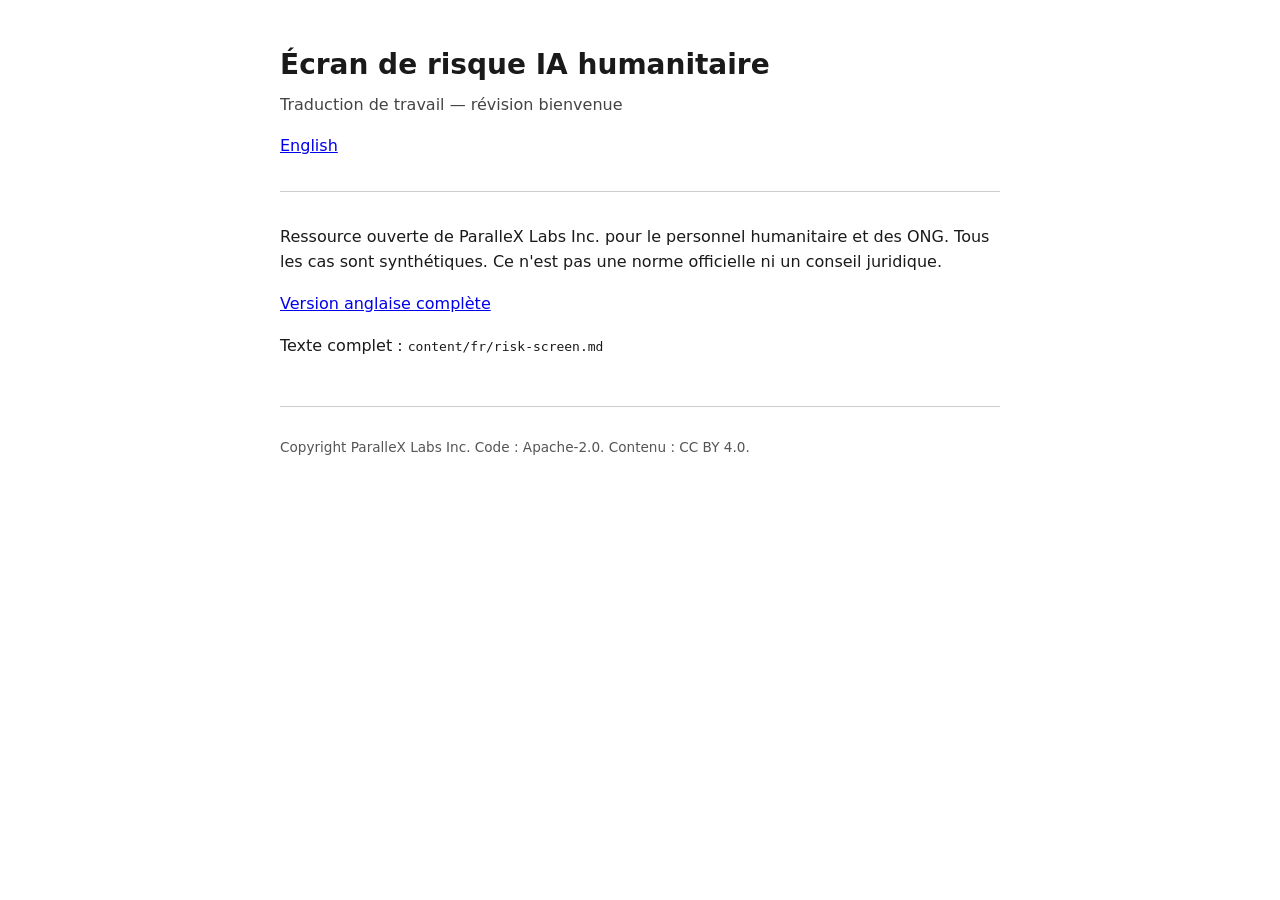
==== docs/fr/index.html @ 634b7db5 "Humanitarian AI Risk Screen 0.2.0 Seven-step AI-use risk screen with deterministic green, amber and " ====
<!DOCTYPE html>
<html lang="fr">
<head>
  <meta charset="utf-8">
  <meta name="viewport" content="width=device-width, initial-scale=1">
  <title>Écran de risque IA humanitaire</title>
  <link rel="stylesheet" href="../assets/style.css">
</head>
<body>
  <header role="banner">
    <h1>Écran de risque IA humanitaire</h1>
    <p class="tagline">Traduction de travail — révision bienvenue</p>
    <nav aria-label="Navigation principale">
      <ul>
        <li><a href="../index.html" hreflang="en">English</a></li>
      </ul>
    </nav>
  </header>
  <main role="main">
    <p>Ressource ouverte de ParalleX Labs Inc. pour le personnel humanitaire et des ONG. Tous les cas sont synthétiques. Ce n'est pas une norme officielle ni un conseil juridique.</p>
    <p><a href="../index.html">Version anglaise complète</a></p>
    <p>Texte complet : <code>content/fr/risk-screen.md</code></p>
  </main>
  <footer role="contentinfo">
    <p>Copyright ParalleX Labs Inc. Code : Apache-2.0. Contenu : CC BY 4.0.</p>
  </footer>
</body>
</html>
---- docs/assets/style.css ----
:root {
  --text: #1a1a1a;
  --bg: #ffffff;
  --border: #cccccc;
  --green: #2d6a4f;
  --amber: #7a5c00;
  --red: #9b2226;
  --focus: #005fcc;
}

* { box-sizing: border-box; }

body {
  font-family: system-ui, -apple-system, sans-serif;
  line-height: 1.6;
  max-width: 48rem;
  margin: 0 auto;
  padding: 1.5rem;
  color: var(--text);
  background: var(--bg);
}

header { margin-bottom: 2rem; border-bottom: 1px solid var(--border); padding-bottom: 1rem; }
.tagline { color: #444; margin-top: 0; }

nav ul {
  list-style: none;
  padding: 0;
  display: flex;
  flex-wrap: wrap;
  gap: 1rem;
}

nav a:focus-visible { outline: 3px solid var(--focus); outline-offset: 2px; }
nav a:focus:not(:focus-visible) { outline: none; }

h1 { font-size: 1.75rem; margin-bottom: 0.25rem; }

.outcome-badge {
  display: inline-block;
  font-weight: 700;
  padding: 0.15rem 0.5rem;
  border: 2px solid var(--border);
  border-radius: 4px;
}

.outcome-green { border-left: 6px solid var(--green); }
.outcome-amber { border-left: 6px solid var(--amber); }
.outcome-red { border-left: 6px solid var(--red); }

.outcome-list dt { margin-top: 1rem; font-weight: 600; }
.outcome-list dd { margin-left: 0; margin-bottom: 0.5rem; }

form fieldset {
  border: 1px solid var(--border);
  border-radius: 4px;
  margin: 1rem 0;
  padding: 1rem;
}

form legend { font-weight: 700; padding: 0 0.25rem; }

label { display: block; margin: 0.5rem 0 0.15rem; font-weight: 600; }

input[type="text"],
input[type="date"],
textarea,
select {
  width: 100%;
  padding: 0.5rem;
  font-size: 1rem;
  border: 1px solid var(--border);
  border-radius: 4px;
}

input:focus-visible,
textarea:focus-visible,
select:focus-visible,
button:focus-visible,
a:focus-visible,
summary:focus-visible,
[tabindex]:focus-visible {
  outline: 3px solid var(--focus);
  outline-offset: 2px;
}

input:focus:not(:focus-visible),
textarea:focus:not(:focus-visible),
select:focus:not(:focus-visible),
button:focus:not(:focus-visible),
a:focus:not(:focus-visible) {
  outline: none;
}

.checkbox-row {
  display: flex;
  align-items: flex-start;
  gap: 0.5rem;
  margin: 0.5rem 0;
}

.checkbox-row input { width: auto; margin-top: 0.3rem; }
.checkbox-row label { font-weight: 400; margin: 0; }

button {
  background: var(--text);
  color: var(--bg);
  border: none;
  padding: 0.6rem 1.2rem;
  font-size: 1rem;
  border-radius: 4px;
  cursor: pointer;
  margin-top: 1rem;
}

#result-panel {
  border: 2px solid var(--border);
  padding: 1rem;
  margin-top: 1.5rem;
  border-radius: 4px;
}

#result-panel[hidden] { display: none; }

table {
  width: 100%;
  border-collapse: collapse;
  font-size: 0.9rem;
}

th, td {
  border: 1px solid var(--border);
  padding: 0.5rem;
  text-align: left;
  vertical-align: top;
}

th { background: #f5f5f5; }

footer {
  margin-top: 3rem;
  padding-top: 1rem;
  border-top: 1px solid var(--border);
  font-size: 0.85rem;
  color: #555;
}

.sr-only {
  position: absolute;
  width: 1px;
  height: 1px;
  padding: 0;
  margin: -1px;
  overflow: hidden;
  clip: rect(0, 0, 0, 0);
  border: 0;
}
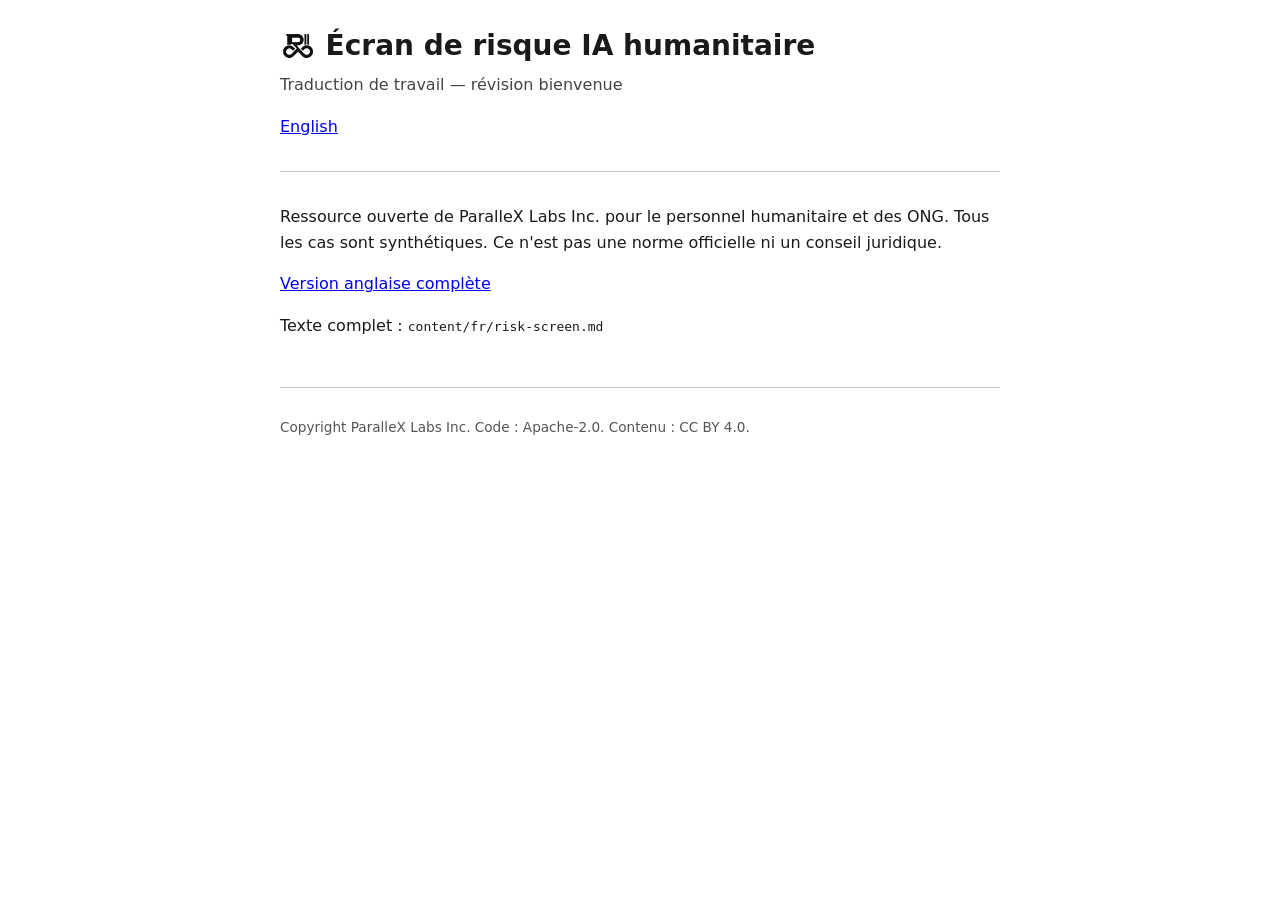
==== commit 07d3e2f7: "Add the ParalleX Labs logo to the README and site header, with favicons" ====
--- a/docs/fr/index.html
+++ b/docs/fr/index.html
@@ -5,10 +5,12 @@
   <meta name="viewport" content="width=device-width, initial-scale=1">
   <title>Écran de risque IA humanitaire</title>
   <link rel="stylesheet" href="../assets/style.css">
+  <link rel="icon" type="image/png" sizes="32x32" href="../assets/brand/parallex-favicon-32.png">
+  <link rel="apple-touch-icon" href="../assets/brand/parallex-apple-touch-180.png">
 </head>
 <body>
   <header role="banner">
-    <h1>Écran de risque IA humanitaire</h1>
+    <div class="brand-lockup"><picture class="brand-mark"><source media="(prefers-color-scheme: dark)" srcset="../assets/brand/parallex-mark-dark.png"><img src="../assets/brand/parallex-mark.png" alt="ParalleX Labs" width="36" height="36"></picture><h1>Écran de risque IA humanitaire</h1></div>
     <p class="tagline">Traduction de travail — révision bienvenue</p>
     <nav aria-label="Navigation principale">
       <ul>
--- a/docs/assets/style.css
+++ b/docs/assets/style.css
@@ -155,3 +155,8 @@
   clip: rect(0, 0, 0, 0);
   border: 0;
 }
+
+/* Company mark in the site header */
+.brand-lockup { display: inline-flex; align-items: center; gap: 0.6rem; }
+.brand-lockup h1 { margin: 0; }
+.brand-mark, .brand-mark img { display: block; width: 36px; height: 36px; flex: 0 0 auto; }
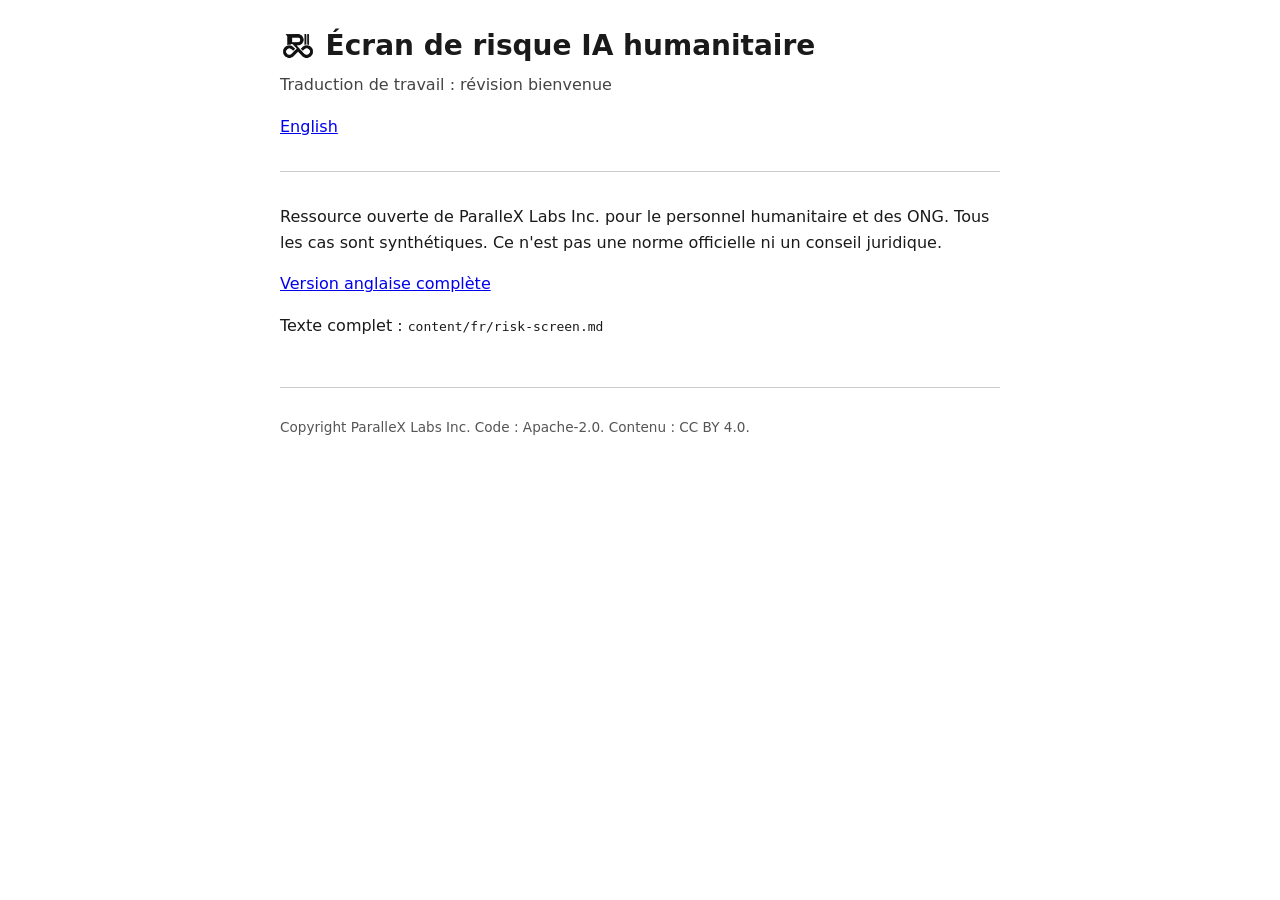
==== commit 260205c1: "Replace the dashes in headings, labels, page titles and prose with colons, commas and semicolons (Fr" ====
--- a/docs/fr/index.html
+++ b/docs/fr/index.html
@@ -11,7 +11,7 @@
 <body>
   <header role="banner">
     <div class="brand-lockup"><picture class="brand-mark"><source media="(prefers-color-scheme: dark)" srcset="../assets/brand/parallex-mark-dark.png"><img src="../assets/brand/parallex-mark.png" alt="ParalleX Labs" width="36" height="36"></picture><h1>Écran de risque IA humanitaire</h1></div>
-    <p class="tagline">Traduction de travail — révision bienvenue</p>
+    <p class="tagline">Traduction de travail : révision bienvenue</p>
     <nav aria-label="Navigation principale">
       <ul>
         <li><a href="../index.html" hreflang="en">English</a></li>
